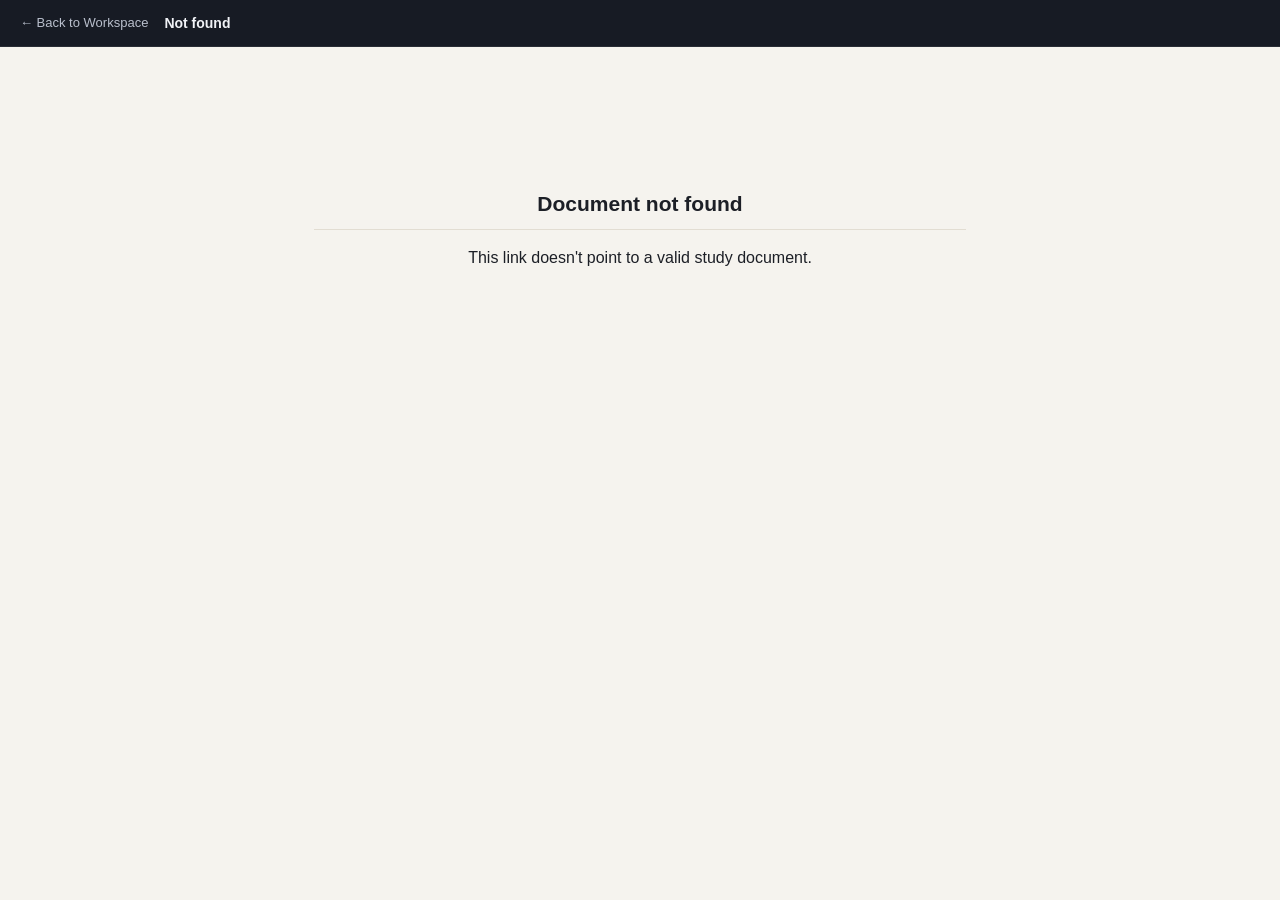
==== docs.html @ 6d912d92 "Add Study Companions sheet and a real markdown viewer Two changes:  1. Study Companions (new sheet, " ====
<!DOCTYPE html>
<html lang="en">
<head>
    <meta charset="UTF-8">
    <meta name="viewport" content="width=device-width, initial-scale=1.0">
    <title>Loading… · SAP EA Certification Workspace</title>
    <meta name="robots" content="noindex">
    <meta name="theme-color" content="#12151c">
    <link rel="icon" href="data:image/svg+xml,%3Csvg xmlns='http://www.w3.org/2000/svg' viewBox='0 0 100 100'%3E%3Crect width='100' height='100' rx='18' fill='%232454c9'/%3E%3Ctext x='50' y='68' font-size='58' font-family='Arial, sans-serif' font-weight='bold' fill='white' text-anchor='middle'%3EEA%3C/text%3E%3C/svg%3E">
    <link rel="stylesheet" href="styles.css">
    <style>
        body { overflow: auto; background: var(--canvas-bg); height: auto; min-height: 100%; }
        .doc-topbar {
            position: sticky;
            top: 0;
            background: var(--shell-panel);
            color: var(--shell-text);
            display: flex;
            align-items: center;
            gap: 16px;
            padding: 12px 20px;
            z-index: 10;
            border-bottom: 1px solid var(--shell-border);
        }
        .doc-topbar a { color: var(--shell-text); text-decoration: none; font-size: 13px; white-space: nowrap; }
        .doc-topbar a:hover { color: var(--accent-on-dark); }
        .doc-topbar__title {
            color: var(--shell-text-strong);
            font-weight: 600;
            font-size: 14px;
            overflow: hidden;
            text-overflow: ellipsis;
            white-space: nowrap;
        }
        .doc-topbar__spacer { flex: 1; }
        .doc-page { max-width: 900px; margin: 0 auto; padding: 40px 24px 80px; }
        .doc-error { padding: 60px 24px; text-align: center; color: var(--text-muted); }
        @media (max-width: 640px) {
            .doc-page { padding: 24px 16px 60px; }
        }
    </style>
</head>
<body>
    <header class="doc-topbar">
        <a href="index.html">← Back to Workspace</a>
        <span class="doc-topbar__title" id="docTitle">Loading…</span>
        <span class="doc-topbar__spacer"></span>
        <a id="docRawLink" href="#" target="_blank" rel="noopener">View raw</a>
    </header>
    <main class="doc-page">
        <div class="sheet-inner" id="docContent">
            <p>Loading…</p>
        </div>
    </main>
    <script src="docs.js"></script>
</body>
</html>
---- styles.css ----
/* ============================================================
   SAP EA Certification Workspace - Design System & App Shell
   ============================================================ */

:root {
    /* Single accent hue, two lightness steps for light/dark surfaces */
    --accent: #2454c9;
    --accent-on-dark: #6ea1ff;
    --accent-pale: #e8eefb;

    /* Legacy alias - some content rules still reference --navy */
    --navy: var(--accent);
    --navy-pale: #eef2fa;
    --blue-pale: var(--accent-pale);

    --amber: #93650a;
    --amber-pale: #f7efdd;
    --red: #a1281f;
    --red-pale: #f8ebe9;
    --green: #1e6b42;
    --green-pale: #e7f1ea;
    --teal: #12616d;

    /* Light reading canvas */
    --canvas-bg: #f5f3ee;
    --paper: #ffffff;
    --paper-border: #e2ddd2;
    --text: #1c1f26;
    --text-muted: #565c6b;
    --text-faint: #83889a;

    /* Dark app shell */
    --shell-bg: #12151c;
    --shell-panel: #171b24;
    --shell-panel-alt: #1d222c;
    --shell-border: rgba(255,255,255,0.08);
    --shell-text: #b9bfcc;
    --shell-text-strong: #f0f2f6;
    --shell-active-bg: rgba(110,161,255,0.14);

    --radius: 10px;
    --radius-sm: 6px;
    --shadow: 0 1px 3px rgba(0,0,0,0.08);
    --shadow-lg: 0 8px 24px rgba(0,0,0,0.35);

    --sidebar-width: 264px;
    --context-bar-height: 52px;
    --study-desk-height: 220px;
    --study-desk-collapsed-height: 42px;
    --prose-width: 700px;
    --wide-width: 1040px;

    --ease: cubic-bezier(0.2, 0, 0, 1);
}

/* --- Reset & Base --- */
* {
    box-sizing: border-box;
}

html, body {
    height: 100%;
}

body {
    font-family: -apple-system, BlinkMacSystemFont, 'Segoe UI', Roboto, Oxygen, Ubuntu, sans-serif;
    margin: 0;
    padding: 0;
    background: var(--shell-bg);
    color: var(--text);
    line-height: 1.6;
    overflow: hidden;
    -webkit-font-smoothing: antialiased;
}

a { color: inherit; }
button { font-family: inherit; }

code, kbd {
    font-family: ui-monospace, 'SF Mono', Consolas, Menlo, monospace;
}

/* Visible keyboard focus everywhere, invisible for mouse users */
:focus { outline: none; }

:focus-visible {
    outline: 2px solid var(--accent-on-dark);
    outline-offset: 2px;
    border-radius: 3px;
}

.sheet :focus-visible,
.quiz-card :focus-visible {
    outline-color: var(--accent);
}

@media (prefers-reduced-motion: reduce) {
    *, *::before, *::after {
        animation-duration: 0.001ms !important;
        transition-duration: 0.001ms !important;
    }
}

/* ============================================================
   App Shell Grid
   ============================================================ */
#appShell {
    display: grid;
    grid-template-rows: var(--context-bar-height) 1fr;
    grid-template-columns: var(--sidebar-width) 1fr;
    grid-template-areas:
        "context context"
        "sidebar workspace";
    height: 100vh;
}

#contextBar { grid-area: context; }
#sidebarNav { grid-area: sidebar; }
#workspace { grid-area: workspace; }

/* ============================================================
   Context Bar - a workspace toolbar, not a website header
   ============================================================ */
#contextBar {
    position: relative;
    background: var(--shell-panel);
    border-bottom: 1px solid var(--shell-border);
    color: var(--shell-text);
    display: flex;
    align-items: center;
    gap: 14px;
    padding: 0 16px;
    min-width: 0;
}

#navDrawerToggle {
    display: none;
    background: none;
    border: 1px solid var(--shell-border);
    color: var(--shell-text-strong);
    border-radius: var(--radius-sm);
    padding: 6px 10px;
    cursor: pointer;
    font-size: 16px;
    line-height: 1;
    transition: background-color 0.12s var(--ease);
}

.context-crumb {
    display: flex;
    flex-direction: column;
    min-width: 0;
    line-height: 1.3;
}

.context-crumb__title {
    color: var(--shell-text-strong);
    font-weight: 600;
    font-size: 13.5px;
    white-space: nowrap;
    overflow: hidden;
    text-overflow: ellipsis;
}

.context-crumb__path {
    font-size: 11.5px;
    color: var(--shell-text);
    white-space: nowrap;
    overflow: hidden;
    text-overflow: ellipsis;
}

.context-bar__spacer { flex: 1; }

.context-bar__actions {
    display: flex;
    align-items: center;
    gap: 8px;
    font-size: 13px;
    white-space: nowrap;
}

.context-progress {
    display: flex;
    align-items: center;
    gap: 6px;
    color: var(--shell-text);
    font-size: 12px;
}

.context-progress__value {
    color: var(--shell-text-strong);
    font-weight: 600;
    font-variant-numeric: tabular-nums;
}

.icon-btn {
    background: none;
    border: none;
    color: var(--shell-text);
    cursor: pointer;
    font-size: 15px;
    padding: 5px 7px;
    border-radius: var(--radius-sm);
    line-height: 1;
    transition: background-color 0.12s var(--ease), color 0.12s var(--ease);
}

.icon-btn:hover {
    background: var(--shell-panel-alt);
    color: var(--shell-text-strong);
}

.icon-btn.is-active { color: var(--accent-on-dark); }

.search-trigger {
    display: flex;
    align-items: center;
    gap: 8px;
    background: var(--shell-panel-alt);
    border: 1px solid var(--shell-border);
    color: var(--shell-text);
    border-radius: var(--radius-sm);
    padding: 6px 10px;
    cursor: pointer;
    font-size: 12.5px;
    transition: border-color 0.12s var(--ease), color 0.12s var(--ease);
}

.search-trigger:hover {
    color: var(--shell-text-strong);
    border-color: var(--accent-on-dark);
}

.search-trigger kbd {
    background: var(--shell-bg);
    border: 1px solid var(--shell-border);
    border-radius: 4px;
    padding: 1px 5px;
    font-size: 10.5px;
    color: var(--shell-text);
}

/* Reading position - subtle, purely reflects scroll within the active sheet */
#readingProgress {
    position: absolute;
    left: 0;
    bottom: -1px;
    height: 2px;
    width: 0%;
    background: var(--accent-on-dark);
    opacity: 0.55;
    transition: width 0.1s linear;
}

/* ============================================================
   Sidebar Navigation - the certification map
   ============================================================ */
#sidebarNav {
    background: var(--shell-panel);
    border-right: 1px solid var(--shell-border);
    color: var(--shell-text);
    overflow-y: auto;
    display: flex;
    flex-direction: column;
}

.sidebar-brand {
    padding: 16px 16px 10px;
    font-weight: 700;
    font-size: 12.5px;
    letter-spacing: 0.07em;
    text-transform: uppercase;
    color: var(--shell-text-strong);
    border-bottom: 1px solid var(--shell-border);
    margin-bottom: 6px;
}

.nav-groups { flex: 1; padding: 4px 8px 12px; }

.nav-group { margin-bottom: 1px; }

.nav-group summary {
    list-style: none;
    cursor: pointer;
    display: flex;
    align-items: center;
    justify-content: space-between;
    padding: 7px 8px;
    font-size: 10.5px;
    font-weight: 700;
    letter-spacing: 0.09em;
    text-transform: uppercase;
    color: var(--text-faint);
    color: #7d8496;
    border-radius: var(--radius-sm);
}

.nav-group summary::-webkit-details-marker { display: none; }

.nav-group summary:hover {
    background: var(--shell-panel-alt);
    color: var(--shell-text-strong);
}

.nav-group summary::after {
    content: '';
    width: 6px;
    height: 6px;
    border-right: 1.5px solid currentColor;
    border-bottom: 1.5px solid currentColor;
    transform: rotate(45deg);
    transition: transform 0.15s var(--ease);
    opacity: 0.7;
}

.nav-group:not([open]) summary::after { transform: rotate(-45deg); }

.nav-group ul { list-style: none; margin: 1px 0 10px; padding: 0; }

.nav-item {
    display: flex;
    align-items: baseline;
    gap: 8px;
    padding: 6px 10px 6px 18px;
    border-radius: var(--radius-sm);
    color: var(--shell-text);
    text-decoration: none;
    font-size: 13px;
    border-left: 2px solid transparent;
    position: relative;
    transition: background-color 0.12s var(--ease), color 0.12s var(--ease);
}

.nav-item:hover {
    background: var(--shell-panel-alt);
    color: var(--shell-text-strong);
}

.nav-item.is-active {
    background: var(--shell-active-bg);
    color: var(--shell-text-strong);
    border-left-color: var(--accent-on-dark);
    font-weight: 600;
}

.nav-item__code {
    font-variant-numeric: tabular-nums;
    color: var(--shell-text);
    font-size: 11px;
    opacity: 0.7;
    flex-shrink: 0;
}

.nav-item.is-active .nav-item__code {
    color: var(--accent-on-dark);
    opacity: 1;
}

.nav-item__label {
    overflow: hidden;
    text-overflow: ellipsis;
    white-space: nowrap;
}

/* Real, derived signal only: dot shows when a sheet has a saved Study Desk note */
.nav-item__note-dot {
    width: 5px;
    height: 5px;
    border-radius: 50%;
    background: var(--accent-on-dark);
    margin-left: auto;
    flex-shrink: 0;
    opacity: 0;
}

.nav-item.has-note .nav-item__note-dot { opacity: 0.85; }

.sidebar-footer {
    border-top: 1px solid var(--shell-border);
    padding: 10px 16px;
    font-size: 11.5px;
    color: var(--text-faint);
}

.sidebar-footer a {
    color: var(--shell-text);
    text-decoration: none;
}

.sidebar-footer a:hover { color: var(--accent-on-dark); }

/* Mobile nav drawer backdrop */
#navBackdrop { display: none; }

/* ============================================================
   Workspace = Content Canvas + Study Desk
   ============================================================ */
#workspace {
    display: flex;
    flex-direction: column;
    min-width: 0;
    min-height: 0;
    background: var(--canvas-bg);
}

#contentCanvas {
    flex: 1 1 auto;
    min-height: 0;
    overflow-y: auto;
    padding: 40px 28px 72px;
}

.sheet { display: none; }
.sheet.is-active { display: block; }

/* Breakout grid: narrow prose column by default; .breakout elements span wider */
.sheet-inner {
    display: grid;
    grid-template-columns: 1fr min(var(--prose-width), 100%) 1fr;
    row-gap: 0;
}

.sheet-inner > * { grid-column: 2; min-width: 0; }

.sheet-inner > .breakout {
    grid-column: 1 / 4;
    width: 100%;
    max-width: var(--wide-width);
    justify-self: center;
}

/* ============================================================
   Sheet header - the title is the dominant element, the code is not
   ============================================================ */
.sheet-header { margin-bottom: 30px; }

.sheet-kicker {
    display: flex;
    align-items: baseline;
    gap: 8px;
    font-size: 12px;
    font-weight: 700;
    letter-spacing: 0.08em;
    text-transform: uppercase;
    color: var(--text-faint);
    margin-bottom: 10px;
}

.sheet-kicker__code {
    color: var(--accent);
    font-variant-numeric: tabular-nums;
}

.sheet-title {
    font-size: 32px;
    line-height: 1.2;
    font-weight: 700;
    letter-spacing: -0.01em;
    color: var(--text);
    margin: 0 0 12px 0;
}

.sheet-lede {
    font-size: 17px;
    line-height: 1.65;
    color: var(--text-muted);
    margin: 0;
    max-width: 62ch;
}

.sheet-divider {
    border: none;
    border-top: 1px solid var(--paper-border);
    margin: 22px 0 28px;
}

/* ============================================================
   Prose & section rhythm
   ============================================================ */
.sheet-inner h2 {
    font-size: 21px;
    font-weight: 700;
    color: var(--text);
    margin: 40px 0 14px;
    padding-bottom: 8px;
    border-bottom: 1px solid var(--paper-border);
}

.sheet-inner > .sheet-header + h2,
.sheet-inner > h2:first-child { margin-top: 0; }

.sheet-inner h3 {
    font-size: 17px;
    font-weight: 700;
    color: var(--text);
    margin: 26px 0 8px;
}

.sheet-inner h4 {
    font-size: 15px;
    font-weight: 700;
    color: var(--text);
    margin: 20px 0 6px;
}

.sheet-inner p {
    font-size: 16px;
    line-height: 1.75;
    color: var(--text);
    margin: 0 0 14px;
}

.sheet-inner ul,
.sheet-inner ol {
    font-size: 16px;
    line-height: 1.75;
    color: var(--text);
    margin: 0 0 14px;
    padding-left: 22px;
}

.sheet-inner li { margin-bottom: 6px; }

.sheet-inner strong { font-weight: 700; }

.sheet-footnote {
    margin-top: 18px;
    font-size: 13.5px;
    color: var(--text-faint);
}

/* --- Grids of info cards (used only for genuinely parallel items) --- */
.card-grid {
    display: grid;
    grid-template-columns: repeat(auto-fit, minmax(200px, 1fr));
    gap: 14px;
    margin: 20px 0 28px;
}

.card-grid--narrow { grid-template-columns: repeat(auto-fit, minmax(220px, 1fr)); }
.card-grid--wide { grid-template-columns: repeat(auto-fit, minmax(240px, 1fr)); }
.card-grid--2col { grid-template-columns: 1fr 1fr; }

@media (max-width: 600px) {
    .card-grid--2col { grid-template-columns: 1fr; }
}

.info-card {
    background: var(--paper);
    padding: 18px;
    border-radius: var(--radius-sm);
    border: 1px solid var(--paper-border);
}

.info-card p { margin: 0; }
.info-card h3, .info-card h4 { margin-top: 0 !important; }
.info-card--flat { background: var(--navy-pale); border-color: transparent; }
.info-card--flat-blue { background: var(--blue-pale); border-color: transparent; }

/* ============================================================
   Content patterns: definition / tip / important / example / scenario
   Consistent eyebrow + left border, no heavy card chrome
   ============================================================ */
.pattern {
    margin: 20px 0 26px;
    padding: 14px 18px 16px;
    border-left: 3px solid var(--paper-border);
    background: transparent;
}

.pattern__label {
    display: block;
    font-size: 11px;
    font-weight: 700;
    letter-spacing: 0.08em;
    text-transform: uppercase;
    margin-bottom: 6px;
}

.pattern p:last-child { margin-bottom: 0; }

.pattern--definition {
    border-left-color: var(--accent);
    background: var(--navy-pale);
}
.pattern--definition .pattern__label { color: var(--accent); }

.pattern--tip {
    border-left-color: var(--teal);
    background: #eef5f5;
}
.pattern--tip .pattern__label { color: var(--teal); }

.pattern--important {
    border-left-color: var(--amber);
    background: var(--amber-pale);
}
.pattern--important .pattern__label { color: var(--amber); }

.pattern--example {
    border-left-color: var(--text-faint);
    background: #f1f0eb;
}
.pattern--example .pattern__label { color: var(--text-muted); }
.pattern--example p { font-style: italic; }

.pattern--scenario {
    border-left-color: var(--accent);
    background: var(--paper);
    border: 1px solid var(--paper-border);
    border-left-width: 3px;
}
.pattern--scenario .pattern__label { color: var(--accent); }

/* Compact architecture-model flow banner (e.g. Vision -> ... -> Roadmap) */
.flow-diagram {
    background: var(--navy-pale);
    border: 1px solid #d7e0f5;
    border-radius: var(--radius-sm);
    padding: 18px 24px;
    margin: 8px 0 28px;
    text-align: center;
    font-weight: 700;
    font-size: 17px;
    color: var(--accent);
    line-height: 1.6;
}

@media (max-width: 767px) {
    .flow-diagram { font-size: 14.5px; padding: 14px 16px; }
}

.trap-text {
    color: var(--red);
    margin: 6px 0 0 0;
    font-size: 14.5px;
    font-style: italic;
}

.sheet-inner code,
.doc-page code {
    background: var(--navy-pale);
    padding: 1px 5px;
    border-radius: 4px;
    font-size: 0.92em;
    overflow-wrap: anywhere;
}

/* --- Preformatted / ASCII-diagram code blocks --- */
.sheet-inner pre,
.doc-page pre {
    overflow-x: auto;
    max-width: 100%;
    margin: 18px 0;
    padding: 16px 18px;
    background: #1c2333;
    color: #dbe2f5;
    border-radius: var(--radius-sm);
    font-size: 13px;
    line-height: 1.6;
    -webkit-overflow-scrolling: touch;
}

.sheet-inner pre code,
.doc-page pre code {
    background: none;
    padding: 0;
    color: inherit;
}

/* --- Tables --- */
.table-scroll {
    overflow-x: auto;
    margin: 18px 0;
    -webkit-overflow-scrolling: touch;
}

.table-standard {
    width: 100%;
    border-collapse: collapse;
    margin: 0;
    font-size: 14.5px;
    background: var(--paper);
}

.table-standard th,
.table-standard td {
    padding: 11px 14px;
    text-align: left;
    border: 1px solid var(--paper-border);
}

.table-standard th {
    background: #1e2a4d;
    color: white;
    font-weight: 600;
    white-space: nowrap;
}

.table-standard td.center { text-align: center; }
.table-standard tbody tr:nth-child(even) { background: #faf9f5; }

/* --- Defense pattern grid --- */
.defense-step {
    background: var(--navy-pale);
    padding: 14px;
    border-radius: var(--radius-sm);
    border-left: 3px solid var(--accent);
}

.defense-step strong { display: block; margin-bottom: 5px; font-size: 14.5px; }
.defense-step p { margin: 5px 0 0 0 !important; font-size: 14px; }

/* --- Score bands --- */
.score-band {
    color: white;
    padding: 14px;
    border-radius: var(--radius-sm);
    text-align: center;
}

.score-band .score-band__value { font-size: 26px; font-weight: 700; }
.score-band--red { background: var(--red); }
.score-band--amber { background: var(--amber); }
.score-band--teal { background: var(--teal); }
.score-band--green { background: var(--green); }

/* --- Resource links --- */
.resource-list {
    font-size: 15.5px;
    line-height: 2.5;
    list-style: none;
    padding-left: 0;
}

.resource-list a {
    color: var(--accent);
    text-decoration: none;
    font-weight: 600;
    border-bottom: 1px solid var(--accent);
    padding-bottom: 1px;
}

.resource-list a:hover { opacity: 0.75; }

/* --- Progress Tracker --- */
.tracker-box {
    background: var(--paper);
    padding: 20px;
    border-radius: var(--radius-sm);
    margin: 18px 0;
    border: 1px solid var(--paper-border);
}

.tracker-grid {
    display: grid;
    grid-template-columns: repeat(auto-fit, minmax(200px, 1fr));
    gap: 10px;
    margin: 4px 0 15px;
}

.tracker-item {
    display: flex;
    align-items: center;
    gap: 8px;
    cursor: pointer;
    padding: 8px;
    background: var(--canvas-bg);
    border-radius: 4px;
    border: 1px solid var(--paper-border);
}

.progress-checkbox {
    accent-color: var(--accent);
    transform: scale(1.15);
    margin-right: 8px;
}

.tracker-footer {
    display: flex;
    justify-content: space-between;
    align-items: center;
    flex-wrap: wrap;
    gap: 10px;
    margin-top: 18px;
    padding-top: 18px;
    border-top: 1px solid var(--paper-border);
}

.tracker-summary { font-size: 15px; }

/* --- Buttons --- */
.btn {
    padding: 9px 18px;
    border: none;
    border-radius: 6px;
    cursor: pointer;
    font-size: 13.5px;
    font-weight: 600;
    transition: opacity 0.15s var(--ease);
}

.btn:hover { opacity: 0.88; }
.btn-danger { background: var(--red); color: white; }
.btn-secondary { background: #565c6b; color: white; }

/* ============================================================
   Study Desk (bottom panel)
   ============================================================ */
#studyDesk {
    flex: 0 0 var(--study-desk-height);
    background: var(--shell-panel);
    color: var(--shell-text);
    border-top: 1px solid var(--shell-border);
    display: flex;
    flex-direction: column;
    min-height: var(--study-desk-collapsed-height);
    position: relative;
}

#studyDesk.is-collapsed { flex-basis: var(--study-desk-collapsed-height); }

.study-desk__resize-handle {
    height: 6px;
    cursor: ns-resize;
    flex: 0 0 auto;
    position: relative;
}

.study-desk__resize-handle::before {
    content: '';
    position: absolute;
    left: 50%;
    top: 2px;
    width: 32px;
    height: 3px;
    border-radius: 2px;
    background: var(--shell-border);
    transform: translateX(-50%);
}

#studyDesk.is-collapsed .study-desk__resize-handle {
    cursor: default;
    pointer-events: none;
}

.study-desk__header {
    display: flex;
    align-items: center;
    gap: 10px;
    padding: 3px 16px 8px;
    flex: 0 0 auto;
}

.study-desk__title {
    display: flex;
    align-items: center;
    gap: 6px;
    font-size: 11px;
    font-weight: 700;
    letter-spacing: 0.08em;
    text-transform: uppercase;
    color: var(--shell-text-strong);
}

.study-desk__scope {
    font-size: 12px;
    color: var(--shell-text);
    white-space: nowrap;
    overflow: hidden;
    text-overflow: ellipsis;
}

.study-desk__spacer { flex: 1; }

.study-desk__body {
    flex: 1 1 auto;
    min-height: 0;
    padding: 0 16px 14px;
    display: flex;
}

#studyDesk.is-collapsed .study-desk__body { display: none; }

.study-desk__editor {
    flex: 1;
    width: 100%;
    resize: none;
    background: var(--shell-bg);
    color: var(--shell-text-strong);
    border: 1px solid var(--shell-border);
    border-radius: var(--radius-sm);
    padding: 12px 14px;
    font-family: inherit;
    font-size: 14px;
    line-height: 1.65;
}

.study-desk__editor::placeholder { color: var(--shell-text); }

.study-desk__editor:focus-visible {
    outline: none;
    border-color: var(--accent-on-dark);
}

.study-desk__saved {
    font-size: 11px;
    color: var(--shell-text);
    white-space: nowrap;
}

.study-desk__review-link {
    font-size: 11.5px;
    color: var(--shell-text);
    text-decoration: none;
    white-space: nowrap;
}

.study-desk__review-link:hover { color: var(--accent-on-dark); }

/* ============================================================
   Review Hub
   ============================================================ */
.review-filters {
    display: flex;
    gap: 6px;
    margin: 4px 0 28px;
    flex-wrap: wrap;
}

.review-filter {
    background: var(--paper);
    border: 1px solid var(--paper-border);
    color: var(--text-muted);
    padding: 6px 14px;
    border-radius: 999px;
    font-size: 13px;
    font-weight: 600;
    cursor: pointer;
    transition: background-color 0.12s var(--ease), color 0.12s var(--ease), border-color 0.12s var(--ease);
}

.review-filter:hover { border-color: var(--accent); color: var(--text); }

.review-filter.is-active {
    background: var(--accent);
    border-color: var(--accent);
    color: white;
}

.review-continue {
    display: flex;
    flex-direction: column;
    gap: 4px;
    background: var(--navy-pale);
    border: 1px solid #d7e0f5;
    border-radius: var(--radius-sm);
    padding: 14px 18px;
    margin-bottom: 30px;
}

.review-continue__label {
    font-size: 11px;
    font-weight: 700;
    letter-spacing: 0.08em;
    text-transform: uppercase;
    color: var(--accent);
}

.review-continue__link {
    display: flex;
    align-items: baseline;
    gap: 8px;
    flex-wrap: wrap;
    text-decoration: none;
    color: var(--text);
    font-weight: 600;
    font-size: 15px;
}

.review-continue__cta {
    margin-left: auto;
    font-size: 13px;
    font-weight: 600;
    color: var(--accent);
    white-space: nowrap;
}

.review-empty-state {
    padding: 24px 0 30px;
    color: var(--text-muted);
}

.review-empty-state p { margin: 0 0 6px; }

.review-section { margin-bottom: 32px; }

.review-section__title {
    display: flex;
    align-items: center;
    gap: 8px;
    font-size: 12px;
    font-weight: 700;
    letter-spacing: 0.07em;
    text-transform: uppercase;
    color: var(--text-faint);
    border-bottom: 1px solid var(--paper-border);
    padding-bottom: 8px;
    margin: 0 0 12px;
}

.review-section__count {
    background: var(--paper-border);
    color: var(--text-muted);
    border-radius: 999px;
    padding: 1px 8px;
    font-size: 11px;
    font-weight: 600;
    text-transform: none;
    letter-spacing: normal;
}

.review-empty {
    color: var(--text-faint);
    font-size: 14px;
    margin: 0 0 4px !important;
}

.review-item {
    display: flex;
    align-items: flex-start;
    gap: 12px;
    text-decoration: none;
    color: var(--text);
    padding: 10px 12px;
    border-radius: var(--radius-sm);
    border: 1px solid transparent;
}

.review-item:hover { background: var(--paper); border-color: var(--paper-border); }
.review-item + .review-item { margin-top: 2px; }

.review-item__code {
    font-size: 11.5px;
    color: var(--accent);
    font-variant-numeric: tabular-nums;
    flex-shrink: 0;
    margin-top: 2px;
}

.review-item__body {
    display: flex;
    flex-direction: column;
    gap: 2px;
    min-width: 0;
    flex: 1;
}

.review-item__title { font-weight: 600; font-size: 14.5px; }
.review-item__meta { font-size: 12.5px; color: var(--text-muted); }
.review-item__flag { margin-left: 8px; }
.review-item__note { font-size: 13px; color: var(--text-muted); font-style: italic; }

.review-item__cta {
    font-size: 13px;
    font-weight: 600;
    color: var(--accent);
    white-space: nowrap;
    align-self: center;
}

.review-item-link {
    display: inline-block;
    margin-top: 6px;
    font-size: 13px;
    font-weight: 600;
    color: var(--accent);
    text-decoration: none;
}

/* ============================================================
   Search dialog - command-palette presentation
   ============================================================ */
#searchDialog {
    border: 1px solid var(--paper-border);
    border-radius: var(--radius);
    padding: 0;
    width: min(560px, 90vw);
    box-shadow: var(--shadow-lg);
    background: var(--paper);
    color: var(--text);
}

#searchDialog::backdrop { background: rgba(10, 12, 18, 0.55); }

.search-dialog__input-row {
    display: flex;
    align-items: center;
    gap: 10px;
    padding: 4px 6px 4px 16px;
    border-bottom: 1px solid var(--paper-border);
}

.search-dialog__icon { color: var(--text-faint); font-size: 15px; }

.search-dialog__input {
    flex: 1;
    border: none;
    padding: 14px 0;
    font-size: 16px;
    font-family: inherit;
    color: var(--text);
    background: transparent;
}

.search-dialog__input:focus-visible { outline: none; }

.search-dialog__results {
    list-style: none;
    margin: 0;
    padding: 6px;
    max-height: 360px;
    overflow-y: auto;
}

.search-dialog__group-label {
    font-size: 11px;
    font-weight: 700;
    letter-spacing: 0.06em;
    text-transform: uppercase;
    color: var(--text-faint);
    padding: 10px 12px 4px;
}

.search-dialog__result {
    display: flex;
    align-items: baseline;
    gap: 8px;
    padding: 9px 12px;
    border-radius: var(--radius-sm);
    cursor: pointer;
}

.search-dialog__result-code {
    font-size: 11.5px;
    color: var(--accent);
    font-variant-numeric: tabular-nums;
    flex-shrink: 0;
}

.search-dialog__result-title { font-weight: 600; font-size: 14.5px; }
.search-dialog__result--heading .search-dialog__result-title {
    font-weight: 400;
    color: var(--text-muted);
}
.search-dialog__result--heading { padding-left: 22px; }

.search-dialog__result.is-selected { background: var(--accent-pale); }

.search-dialog__empty { padding: 18px; color: var(--text-muted); font-size: 14px; }

/* ============================================================
   Quiz sheet (Practice)
   ============================================================ */
h2.quiz-section-heading {
    color: var(--text);
    border-bottom: 2px solid var(--accent);
    padding-bottom: 8px;
    margin-top: 0;
}

.quiz-card {
    background: var(--paper);
    border-radius: var(--radius);
    padding: 26px;
    margin-bottom: 22px;
    border: 1px solid var(--paper-border);
    border-left: 3px solid var(--accent);
}

.quiz-card h3 { color: var(--text); margin-top: 0; }

.quiz-question {
    font-size: 17px;
    font-weight: 600;
    margin-bottom: 14px;
    color: var(--text);
}

.quiz-options {
    display: flex;
    flex-direction: column;
    gap: 9px;
    margin: 14px 0;
}

.quiz-options label {
    display: flex;
    align-items: center;
    gap: 12px;
    padding: 11px 15px;
    background: var(--canvas-bg);
    border-radius: var(--radius-sm);
    cursor: pointer;
    border: 1px solid var(--paper-border);
    transition: background-color 0.12s var(--ease), border-color 0.12s var(--ease);
}

.quiz-options label:hover { background: var(--accent-pale); }
.quiz-options label.selected { border-color: var(--accent); background: var(--accent-pale); }
.quiz-options label.correct { border-color: var(--green); background: var(--green-pale); }
.quiz-options label.wrong { border-color: var(--red); background: var(--red-pale); }

.quiz-submit {
    background: var(--accent);
    color: white;
    border: none;
    padding: 10px 26px;
    border-radius: var(--radius-sm);
    font-size: 15px;
    cursor: pointer;
    margin-top: 8px;
    transition: opacity 0.12s var(--ease);
}

.quiz-submit:hover { opacity: 0.9; }
.quiz-submit:disabled { opacity: 0.5; cursor: not-allowed; }

.feedback-text {
    margin-top: 10px;
    padding: 14px;
    background: var(--navy-pale);
    border-radius: var(--radius-sm);
    border-left: 3px solid var(--accent);
    display: none;
}

.feedback-text.show { display: block; }

.quiz-progress { text-align: center; font-size: 13px; color: var(--text-muted); margin-bottom: 18px; }

.quiz-progress-bar {
    width: 100%;
    height: 6px;
    background: var(--paper-border);
    border-radius: 4px;
    overflow: hidden;
    margin: 8px 0;
}

.quiz-progress-fill { height: 100%; background: var(--accent); }

.quiz-score-banner {
    text-align: center;
    font-size: 14px;
    color: var(--text);
    background: var(--navy-pale);
    border-radius: var(--radius-sm);
    padding: 11px;
    margin-bottom: 22px;
    font-weight: 600;
}

.case-study {
    background: var(--canvas-bg);
    padding: 18px;
    border-radius: var(--radius-sm);
    margin: 18px 0;
    border-left: 3px solid var(--amber);
}

.case-study h4 { margin-top: 0 !important; color: var(--text); }

.tag {
    display: inline-block;
    padding: 2px 10px;
    border-radius: 20px;
    font-size: 11.5px;
    font-weight: 600;
    margin-right: 5px;
}

.tag-easy { background: var(--green-pale); color: #155724; }
.tag-medium { background: var(--amber-pale); color: #7a5c00; }
.tag-hard { background: var(--red-pale); color: #7a201a; }
.tag-architect { background: var(--accent-pale); color: var(--accent); }

.model-answer summary {
    cursor: pointer;
    color: var(--accent);
    font-weight: 700;
    padding: 9px;
    background: var(--navy-pale);
    border-radius: 4px;
}

.model-answer-body {
    padding: 18px;
    background: var(--canvas-bg);
    border-radius: var(--radius-sm);
    margin-top: 10px;
}

.model-answer-body p { margin: 0 0 10px 0; }

.scoring-section {
    margin-top: 50px;
    background: var(--paper);
    border-radius: var(--radius);
    padding: 26px;
    border: 1px solid var(--paper-border);
}

.scoring-section h2 { color: var(--text); border: none; margin-top: 0; padding-bottom: 0; }

.score-band-grid {
    display: grid;
    grid-template-columns: repeat(auto-fit, minmax(150px, 1fr));
    gap: 10px;
}

/* ============================================================
   Utility
   ============================================================ */
.text-center { text-align: center; }
.mt-20 { margin-top: 20px; }
.mb-20 { margin-bottom: 20px; }
.sr-only {
    position: absolute;
    width: 1px; height: 1px;
    padding: 0; margin: -1px;
    overflow: hidden;
    clip: rect(0,0,0,0);
    white-space: nowrap;
    border: 0;
}

/* ============================================================
   Responsive: Tablet + Mobile
   ============================================================ */
@media (max-width: 1023px) {
    #appShell { grid-template-columns: 0 1fr; }

    #navDrawerToggle { display: inline-flex; align-items: center; }

    #sidebarNav {
        position: fixed;
        top: var(--context-bar-height);
        left: 0;
        bottom: 0;
        width: min(300px, 84vw);
        transform: translateX(-100%);
        transition: transform 0.2s var(--ease);
        z-index: 1200;
        box-shadow: var(--shadow-lg);
    }

    body.nav-open #sidebarNav { transform: translateX(0); }

    body.nav-open #navBackdrop {
        display: block;
        position: fixed;
        inset: var(--context-bar-height) 0 0 0;
        background: rgba(10,12,18,0.5);
        z-index: 1100;
    }

    .context-crumb__path { display: none; }
}

@media (max-width: 640px) {
    .search-trigger__text { display: none; }
    .search-trigger { padding: 6px 8px; }
}

@media (max-width: 767px) {
    #contentCanvas { padding: 22px 16px 48px; }

    .sheet-inner { grid-template-columns: 1fr; }
    .sheet-inner > *,
    .sheet-inner > .breakout { grid-column: 1; max-width: 100%; }

    .sheet-title { font-size: 24px; }
    .sheet-lede { font-size: 15.5px; }
    .sheet-inner h2 { font-size: 18px; margin-top: 32px; }

    .table-standard { font-size: 13px; }
    .table-standard th, .table-standard td { padding: 8px 10px; }

    .tracker-grid { grid-template-columns: 1fr; }

    /* Study Desk becomes a slide-up bottom sheet on mobile */
    #studyDesk {
        position: fixed;
        left: 0;
        right: 0;
        bottom: 0;
        flex-basis: auto;
        height: 60vh;
        transform: translateY(100%);
        transition: transform 0.2s var(--ease);
        z-index: 1300;
        border-top: 1px solid var(--shell-border);
    }

    body.study-desk-open #studyDesk { transform: translateY(0); }
    #studyDesk.is-collapsed { transform: translateY(100%); }
    .study-desk__resize-handle { display: none; }
    .study-desk__review-link { display: none; }
}

/* --- Print Styles --- */
@media print {
    body { overflow: visible; }
    #appShell { display: block; height: auto; }
    #contextBar, #sidebarNav, #studyDesk, #navDrawerToggle { display: none !important; }
    #contentCanvas { overflow: visible; padding: 0; }
    .sheet { display: block !important; }
}
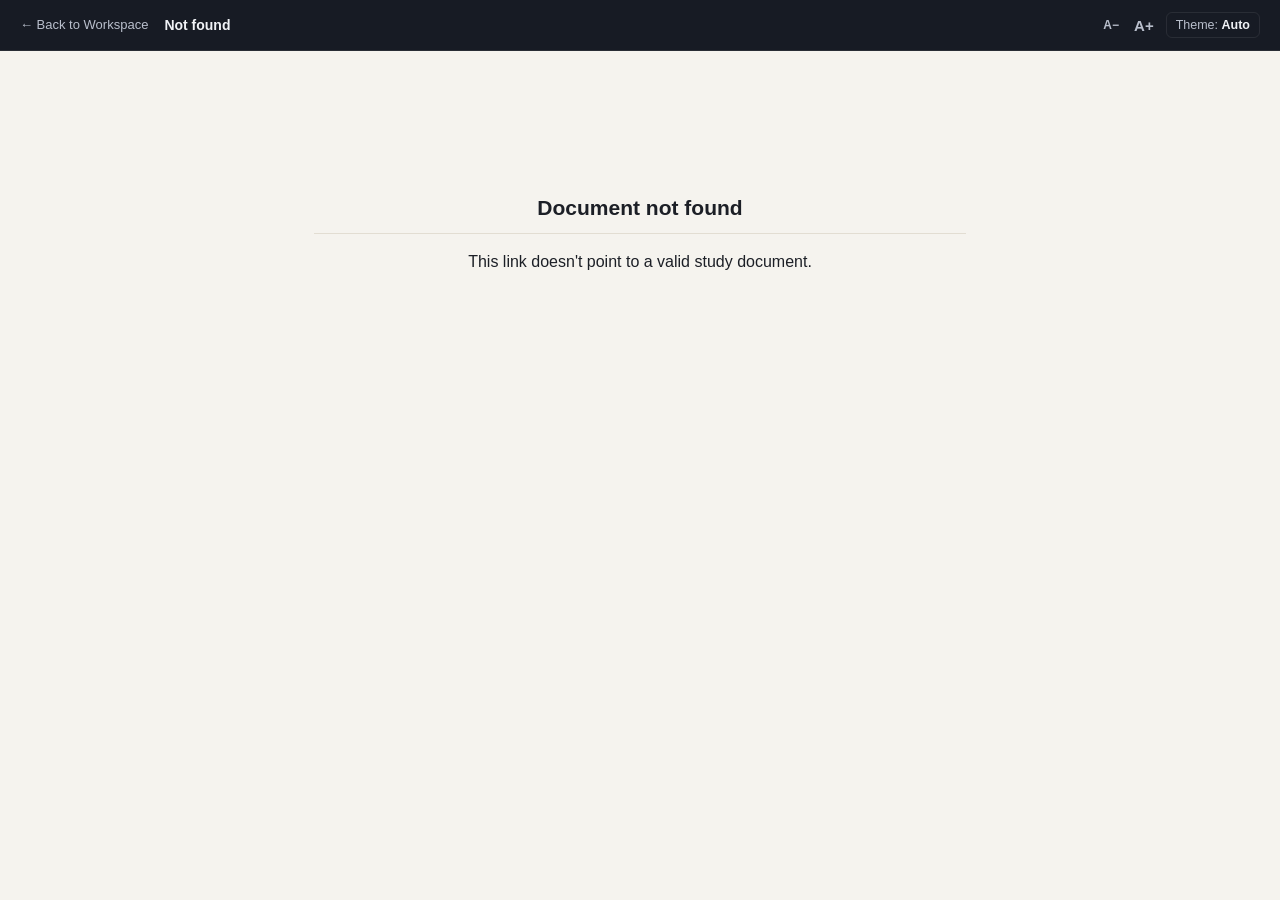
==== commit 08c4ea35: "Add A-/A+ text size and Theme: Auto/Light/Dark controls Top bar of the workspace and the document wi" ====
--- a/docs.html
+++ b/docs.html
@@ -8,6 +8,7 @@
     <meta name="theme-color" content="#12151c">
     <link rel="icon" href="data:image/svg+xml,%3Csvg xmlns='http://www.w3.org/2000/svg' viewBox='0 0 100 100'%3E%3Crect width='100' height='100' rx='18' fill='%232454c9'/%3E%3Ctext x='50' y='68' font-size='58' font-family='Arial, sans-serif' font-weight='bold' fill='white' text-anchor='middle'%3EEA%3C/text%3E%3C/svg%3E">
     <link rel="stylesheet" href="styles.css">
+    <script src="display.js"></script>
     <style>
         body { overflow: auto; background: var(--canvas-bg); height: auto; min-height: 100%; }
         .doc-topbar {
@@ -45,6 +46,11 @@
         <a href="index.html">← Back to Workspace</a>
         <span class="doc-topbar__title" id="docTitle">Loading…</span>
         <span class="doc-topbar__spacer"></span>
+        <div class="display-controls" role="group" aria-label="Display settings">
+            <button id="displaySmaller" class="icon-btn display-size display-size--down" type="button" aria-label="Decrease text size">A−</button>
+            <button id="displayLarger" class="icon-btn display-size display-size--up" type="button" aria-label="Increase text size">A+</button>
+            <button id="displayTheme" class="display-theme" type="button" aria-label="Change theme"><span class="display-theme__prefix">Theme: </span><span class="display-theme__value">Auto</span></button>
+        </div>
         <a id="docRawLink" href="#" target="_blank" rel="noopener">View raw</a>
     </header>
     <main class="doc-page">
--- a/styles.css
+++ b/styles.css
@@ -28,6 +28,27 @@
     --text: #1c1f26;
     --text-muted: #565c6b;
     --text-faint: #83889a;
+
+    /* Surfaces that were previously hard-coded - tokenised so the dark
+       reading theme can override them */
+    --tip-bg: #eef5f5;
+    --example-bg: #f1f0eb;
+    --flow-border: #d7e0f5;
+    --code-block-bg: #1c2333;
+    --code-block-text: #dbe2f5;
+    --table-head-bg: #1e2a4d;
+    --table-head-text: #ffffff;
+    --table-stripe: #faf9f5;
+    --on-solid: #ffffff;
+    --neutral-solid: #565c6b;
+    --tag-easy-text: #155724;
+    --tag-medium-text: #7a5c00;
+    --tag-hard-text: #7a201a;
+    --banner-text: #4a3400;
+    --backdrop: rgba(10, 12, 18, 0.55);
+
+    /* Reading-column text scale, set by display.js (Auto = by screen width) */
+    --reading-zoom: 1;
 
     /* Dark app shell */
     --shell-bg: #12151c;
@@ -51,6 +72,46 @@
     --wide-width: 1040px;
 
     --ease: cubic-bezier(0.2, 0, 0, 1);
+}
+
+/* Dark reading theme. The app shell is dark in both themes; this darkens
+   the reading canvas and everything drawn on it. data-theme is resolved
+   by display.js - "Auto" follows the device setting. */
+:root[data-theme="dark"] {
+    --accent: #6ea1ff;
+    --accent-pale: #1a2540;
+    --navy-pale: #182031;
+
+    --amber: #e3b35a;
+    --amber-pale: #2a2314;
+    --red: #f2877c;
+    --red-pale: #2e1b19;
+    --green: #6cc995;
+    --green-pale: #15261c;
+    --teal: #5cc0cc;
+
+    --canvas-bg: #0e1117;
+    --paper: #161a22;
+    --paper-border: #2a303b;
+    --text: #e4e7ee;
+    --text-muted: #a8afbd;
+    --text-faint: #7d8494;
+
+    --tip-bg: #12232a;
+    --example-bg: #1a1c21;
+    --flow-border: #2a3552;
+    --code-block-bg: #0a0d13;
+    --code-block-text: #dbe2f5;
+    --table-head-bg: #1f2a47;
+    --table-stripe: #1a1e27;
+    --on-solid: #0e1117;
+    --neutral-solid: #8a91a1;
+    --tag-easy-text: #8fe0b0;
+    --tag-medium-text: #f0c878;
+    --tag-hard-text: #f5a39a;
+    --banner-text: #f0d9a8;
+
+    --shadow: 0 1px 3px rgba(0,0,0,0.45);
 }
 
 /* --- Reset & Base --- */
@@ -118,6 +179,28 @@
 #sidebarNav { grid-area: sidebar; }
 #workspace { grid-area: workspace; }
 
+#fileProtocolBanner {
+    position: fixed;
+    top: 0;
+    left: 0;
+    right: 0;
+    z-index: 500;
+    background: var(--amber-pale);
+    color: var(--banner-text);
+    border-bottom: 2px solid var(--amber);
+    padding: 10px 20px;
+    font-size: 13px;
+    text-align: center;
+}
+
+#fileProtocolBanner code {
+    background: rgba(0, 0, 0, 0.08);
+    padding: 1px 6px;
+    border-radius: 4px;
+}
+
+#fileProtocolBanner[hidden] { display: none; }
+
 /* ============================================================
    Context Bar - a workspace toolbar, not a website header
    ============================================================ */
@@ -212,6 +295,40 @@
 }
 
 .icon-btn.is-active { color: var(--accent-on-dark); }
+
+.icon-btn:disabled { opacity: 0.35; cursor: default; }
+.icon-btn:disabled:hover { background: none; color: var(--shell-text); }
+
+/* --- Display controls: A- / A+ / Theme --- */
+.display-controls {
+    display: flex;
+    align-items: center;
+    gap: 2px;
+    flex-shrink: 0;
+}
+
+.display-size {
+    font-weight: 700;
+    min-width: 30px;
+    padding: 5px 6px;
+}
+.display-size--down { font-size: 12px; }
+.display-size--up { font-size: 15px; }
+
+.display-theme {
+    background: none;
+    border: 1px solid var(--shell-border);
+    color: var(--shell-text);
+    border-radius: var(--radius-sm);
+    padding: 5px 9px;
+    margin-left: 4px;
+    cursor: pointer;
+    font-size: 12.5px;
+    white-space: nowrap;
+    transition: border-color 0.12s var(--ease), color 0.12s var(--ease);
+}
+.display-theme:hover { color: var(--shell-text-strong); border-color: var(--accent-on-dark); }
+.display-theme__value { color: var(--shell-text-strong); font-weight: 600; }
 
 .search-trigger {
     display: flex;
@@ -416,12 +533,19 @@
 
 /* Breakout grid: narrow prose column by default; .breakout elements span wider */
 .sheet-inner {
+    zoom: var(--reading-zoom, 1);
     display: grid;
     grid-template-columns: 1fr min(var(--prose-width), 100%) 1fr;
     row-gap: 0;
 }
 
 .sheet-inner > * { grid-column: 2; min-width: 0; }
+
+/* A <select> sizes itself to its longest option. Let it and its label
+   shrink and wrap so large text sizes never push it off-screen. */
+.sheet-inner select { max-width: 100%; min-width: 0; }
+.quiz-bank-controls__filter,
+.flashcard-controls__filter { flex-wrap: wrap; min-width: 0; max-width: 100%; }
 
 .sheet-inner > .breakout {
     grid-column: 1 / 4;
@@ -473,6 +597,51 @@
     border: none;
     border-top: 1px solid var(--paper-border);
     margin: 22px 0 28px;
+}
+
+/* ============================================================
+   Markdown-viewer callouts (blockquotes) - used by both docs.js and
+   the inline deep-dive renderer in app.js. Never had CSS before -
+   every ">" blockquote in every .md file was rendering unstyled.
+   ============================================================ */
+.callout {
+    margin: 16px 0;
+    padding: 12px 16px;
+    border-left: 3px solid var(--paper-border);
+    border-radius: var(--radius-sm);
+    background: var(--canvas-bg);
+}
+
+.callout p { margin: 0; }
+.callout--warning { border-left-color: var(--amber); background: var(--amber-pale); }
+.callout--accent { border-left-color: var(--accent); background: var(--accent-pale); }
+.callout--soft { border-left-color: var(--paper-border); background: var(--canvas-bg); }
+
+/* ============================================================
+   Inline deep-dive (a domain sheet's .md file, rendered directly
+   into the sheet - no separate page, no extra click)
+   ============================================================ */
+.deep-dive-heading {
+    display: flex;
+    align-items: center;
+    gap: 8px;
+    color: var(--accent);
+    font-size: 15px;
+    font-weight: 700;
+    text-transform: uppercase;
+    letter-spacing: 0.03em;
+    margin: 0 0 18px;
+}
+
+.deep-dive-inline table code { white-space: nowrap; }
+
+.sheet-cta {
+    display: flex;
+    gap: 12px;
+    flex-wrap: wrap;
+    margin: 28px 0 8px;
+    padding-top: 20px;
+    border-top: 1px solid var(--paper-border);
 }
 
 /* ============================================================
@@ -559,6 +728,95 @@
 .info-card--flat-blue { background: var(--blue-pale); border-color: transparent; }
 
 /* ============================================================
+   Decision engine: clickable card options + a dynamic result panel
+   ============================================================ */
+.decision-card {
+    background: var(--paper);
+    padding: 18px;
+    border-radius: var(--radius-sm);
+    border: 2px solid var(--paper-border);
+    cursor: pointer;
+    text-align: left;
+    font: inherit;
+    color: inherit;
+    transition: border-color 0.12s var(--ease), transform 0.12s var(--ease), background-color 0.12s var(--ease);
+}
+
+.decision-card:hover { border-color: var(--accent); transform: translateY(-2px); }
+.decision-card:focus-visible { outline: 2px solid var(--accent); outline-offset: 2px; }
+.decision-card.is-selected { border-color: var(--accent); background: var(--accent-pale); }
+.decision-card h4 { margin: 0 0 6px; }
+.decision-card p { margin: 0; color: var(--text-muted); font-size: 14px; }
+
+.decision-result {
+    margin-top: 22px;
+    padding: 20px 22px;
+    border-radius: var(--radius);
+    border-left: 4px solid var(--paper-border);
+    background: var(--canvas-bg);
+    animation: decisionFadeIn 0.25s var(--ease);
+}
+
+.decision-result[hidden] { display: none; }
+
+@keyframes decisionFadeIn {
+    from { opacity: 0; transform: translateY(6px); }
+    to { opacity: 1; transform: translateY(0); }
+}
+
+.decision-result--pass { border-left-color: var(--green); background: var(--green-pale); }
+.decision-result--breach { border-left-color: var(--red); background: var(--red-pale); }
+
+.decision-result__title { font-weight: 700; font-size: 16px; margin: 0 0 8px; }
+.decision-result--pass .decision-result__title { color: var(--green); }
+.decision-result--breach .decision-result__title { color: var(--red); }
+
+.fit-badge {
+    display: inline-flex;
+    align-items: center;
+    gap: 6px;
+    font-size: 12.5px;
+    font-weight: 700;
+    padding: 3px 10px;
+    border-radius: 20px;
+    margin-top: 10px;
+}
+
+.fit-badge--pass { background: var(--green-pale); color: var(--green); }
+.fit-badge--breach { background: var(--red-pale); color: var(--red); }
+
+/* ============================================================
+   Tabs: used by tabbed case-study guides
+   ============================================================ */
+.tab-nav {
+    display: flex;
+    flex-wrap: wrap;
+    gap: 6px;
+    border-bottom: 1px solid var(--paper-border);
+    margin-bottom: 18px;
+}
+
+.tab-btn {
+    font: inherit;
+    font-size: 14px;
+    font-weight: 600;
+    color: var(--text-muted);
+    background: none;
+    border: none;
+    border-bottom: 2px solid transparent;
+    padding: 10px 6px;
+    margin-bottom: -1px;
+    cursor: pointer;
+    transition: color 0.12s var(--ease), border-color 0.12s var(--ease);
+}
+
+.tab-btn:hover { color: var(--text); }
+.tab-btn.is-active { color: var(--accent); border-bottom-color: var(--accent); }
+
+.tab-panel[hidden] { display: none; }
+.tab-panel { animation: decisionFadeIn 0.2s var(--ease); }
+
+/* ============================================================
    Content patterns: definition / tip / important / example / scenario
    Consistent eyebrow + left border, no heavy card chrome
    ============================================================ */
@@ -588,7 +846,7 @@
 
 .pattern--tip {
     border-left-color: var(--teal);
-    background: #eef5f5;
+    background: var(--tip-bg);
 }
 .pattern--tip .pattern__label { color: var(--teal); }
 
@@ -600,7 +858,7 @@
 
 .pattern--example {
     border-left-color: var(--text-faint);
-    background: #f1f0eb;
+    background: var(--example-bg);
 }
 .pattern--example .pattern__label { color: var(--text-muted); }
 .pattern--example p { font-style: italic; }
@@ -616,7 +874,7 @@
 /* Compact architecture-model flow banner (e.g. Vision -> ... -> Roadmap) */
 .flow-diagram {
     background: var(--navy-pale);
-    border: 1px solid #d7e0f5;
+    border: 1px solid var(--flow-border);
     border-radius: var(--radius-sm);
     padding: 18px 24px;
     margin: 8px 0 28px;
@@ -654,8 +912,8 @@
     max-width: 100%;
     margin: 18px 0;
     padding: 16px 18px;
-    background: #1c2333;
-    color: #dbe2f5;
+    background: var(--code-block-bg);
+    color: var(--code-block-text);
     border-radius: var(--radius-sm);
     font-size: 13px;
     line-height: 1.6;
@@ -692,14 +950,14 @@
 }
 
 .table-standard th {
-    background: #1e2a4d;
-    color: white;
+    background: var(--table-head-bg);
+    color: var(--table-head-text);
     font-weight: 600;
     white-space: nowrap;
 }
 
 .table-standard td.center { text-align: center; }
-.table-standard tbody tr:nth-child(even) { background: #faf9f5; }
+.table-standard tbody tr:nth-child(even) { background: var(--table-stripe); }
 
 /* --- Defense pattern grid --- */
 .defense-step {
@@ -714,7 +972,7 @@
 
 /* --- Score bands --- */
 .score-band {
-    color: white;
+    color: var(--on-solid);
     padding: 14px;
     border-radius: var(--radius-sm);
     text-align: center;
@@ -802,8 +1060,8 @@
 }
 
 .btn:hover { opacity: 0.88; }
-.btn-danger { background: var(--red); color: white; }
-.btn-secondary { background: #565c6b; color: white; }
+.btn-danger { background: var(--red); color: var(--on-solid); }
+.btn-secondary { background: var(--neutral-solid); color: var(--on-solid); }
 
 /* ============================================================
    Study Desk (bottom panel)
@@ -946,7 +1204,7 @@
 .review-filter.is-active {
     background: var(--accent);
     border-color: var(--accent);
-    color: white;
+    color: var(--on-solid);
 }
 
 .review-continue {
@@ -954,7 +1212,7 @@
     flex-direction: column;
     gap: 4px;
     background: var(--navy-pale);
-    border: 1px solid #d7e0f5;
+    border: 1px solid var(--flow-border);
     border-radius: var(--radius-sm);
     padding: 14px 18px;
     margin-bottom: 30px;
@@ -1092,7 +1350,7 @@
     color: var(--text);
 }
 
-#searchDialog::backdrop { background: rgba(10, 12, 18, 0.55); }
+#searchDialog::backdrop { background: var(--backdrop); }
 
 .search-dialog__input-row {
     display: flex;
@@ -1214,7 +1472,7 @@
 
 .quiz-submit {
     background: var(--accent);
-    color: white;
+    color: var(--on-solid);
     border: none;
     padding: 10px 26px;
     border-radius: var(--radius-sm);
@@ -1262,6 +1520,263 @@
     font-weight: 600;
 }
 
+/* --- Domain quiz bank: filter + gauge controls --- */
+.quiz-bank-controls {
+    display: flex;
+    align-items: center;
+    flex-wrap: wrap;
+    gap: 14px;
+    background: var(--navy-pale);
+    border-radius: var(--radius-sm);
+    padding: 14px 16px;
+    margin-bottom: 22px;
+}
+
+.quiz-bank-controls__filter {
+    display: flex;
+    align-items: center;
+    gap: 8px;
+    font-size: 13px;
+    color: var(--text-muted);
+}
+
+.quiz-bank-controls__filter select {
+    font: inherit;
+    font-size: 13px;
+    padding: 6px 10px;
+    border-radius: var(--radius-sm);
+    border: 1px solid var(--paper-border);
+    background: var(--paper);
+    color: var(--text);
+}
+
+.quiz-bank-controls__score {
+    display: flex;
+    align-items: center;
+    gap: 8px;
+    font-weight: 600;
+    font-size: 14px;
+    flex: 1;
+}
+
+.quiz-bank-controls .btn { margin-left: auto; }
+
+/* --- Circular progress gauge (shared: quiz score, tracker checklist) --- */
+.gauge-tile__gauge {
+    display: inline-flex;
+    flex-shrink: 0;
+}
+
+.gauge-ring circle { transition: stroke-dashoffset 0.3s var(--ease); }
+
+/* --- Case rubric self-score checklist (inside a model-answer reveal) --- */
+.case-checklist {
+    margin-top: 16px;
+    padding-top: 14px;
+    border-top: 1px dashed var(--paper-border);
+}
+
+.case-checklist__label { font-weight: 600; margin: 0 0 8px; }
+
+.case-checklist .tracker-item { margin-bottom: 6px; font-size: 14px; }
+
+/* ============================================================
+   Today dashboard (Start sheet): Today's Focus + Study Timer
+   ============================================================ */
+.today-dashboard {
+    display: grid;
+    grid-template-columns: 1.3fr 1fr;
+    gap: 16px;
+    margin: 22px 0;
+}
+
+/* Grid items default to min-width:auto and refuse to shrink below their
+   content - at large text sizes that pushed the cards off-screen */
+.today-dashboard > * { min-width: 0; }
+
+@media (max-width: 700px) {
+    .today-dashboard { grid-template-columns: 1fr; }
+}
+
+.today-card {
+    background: var(--paper);
+    border: 1px solid var(--paper-border);
+    border-left: 4px solid var(--accent);
+    border-radius: var(--radius);
+    padding: 20px 22px;
+}
+
+.today-focus__label {
+    font-size: 12px;
+    font-weight: 700;
+    text-transform: uppercase;
+    letter-spacing: 0.03em;
+    color: var(--accent);
+    margin: 0 0 8px;
+}
+
+.today-focus__task { font-size: 16px; font-weight: 600; margin: 0 0 16px; color: var(--text); }
+
+.today-focus__actions { display: flex; gap: 10px; flex-wrap: wrap; margin-bottom: 14px; }
+
+.today-focus__progress { font-size: 13px; color: var(--text-muted); margin: 0; }
+
+.timer-card {
+    display: flex;
+    flex-wrap: wrap;
+    align-items: center;
+    gap: 18px;
+    border-left-color: var(--teal);
+    transition: background-color 0.3s var(--ease), border-color 0.3s var(--ease);
+}
+
+.timer-card.timer-flash { background: var(--green-pale); border-left-color: var(--green); }
+
+.timer-card__gauge { flex-shrink: 0; }
+
+.timer-card__body { display: flex; flex-direction: column; gap: 6px; flex: 1; min-width: 0; }
+
+.timer-card__mode { font-size: 12px; font-weight: 700; text-transform: uppercase; letter-spacing: 0.03em; color: var(--teal); }
+
+.timer-card__display { font-size: 32px; font-weight: 700; font-variant-numeric: tabular-nums; color: var(--text); line-height: 1; }
+
+.timer-card__controls { display: flex; gap: 8px; margin-top: 4px; flex-wrap: wrap; }
+
+.timer-card__presets { display: flex; flex-wrap: wrap; gap: 6px; margin-top: 8px; }
+
+.timer-preset-btn {
+    font: inherit;
+    font-size: 12px;
+    padding: 4px 10px;
+    border-radius: 20px;
+    border: 1px solid var(--paper-border);
+    background: var(--canvas-bg);
+    color: var(--text-muted);
+    cursor: pointer;
+    transition: border-color 0.12s var(--ease), color 0.12s var(--ease);
+}
+
+.timer-preset-btn:hover { border-color: var(--teal); color: var(--teal); }
+
+/* ============================================================
+   Flashcard drill
+   ============================================================ */
+.flashcard-controls {
+    display: flex;
+    align-items: center;
+    flex-wrap: wrap;
+    gap: 14px;
+    background: var(--navy-pale);
+    border-radius: var(--radius-sm);
+    padding: 14px 16px;
+    margin-bottom: 22px;
+}
+
+.flashcard-controls__filter {
+    display: flex;
+    align-items: center;
+    gap: 8px;
+    font-size: 13px;
+    color: var(--text-muted);
+}
+
+.flashcard-controls__filter select {
+    font: inherit;
+    font-size: 13px;
+    padding: 6px 10px;
+    border-radius: var(--radius-sm);
+    border: 1px solid var(--paper-border);
+    background: var(--paper);
+    color: var(--text);
+}
+
+.flashcard-controls__stats {
+    font-weight: 700;
+    font-size: 14px;
+    font-variant-numeric: tabular-nums;
+    color: var(--accent);
+    flex: 1;
+}
+
+.flashcard-controls .btn { margin-left: auto; }
+
+.flashcard {
+    background: var(--paper);
+    border: 1px solid var(--paper-border);
+    border-left: 4px solid var(--accent);
+    border-radius: var(--radius);
+    padding: 32px 30px;
+    min-height: 190px;
+    display: flex;
+    flex-direction: column;
+    justify-content: center;
+    cursor: pointer;
+    animation: decisionFadeIn 0.2s var(--ease);
+}
+
+.flashcard--empty { cursor: default; border-left-color: var(--paper-border); text-align: center; }
+
+.flashcard__label {
+    font-size: 11.5px;
+    font-weight: 700;
+    text-transform: uppercase;
+    letter-spacing: 0.04em;
+    color: var(--accent);
+    margin: 0 0 12px;
+}
+
+.flashcard__front { font-size: 20px; font-weight: 600; line-height: 1.45; margin: 0; color: var(--text); }
+.flashcard__back { font-size: 17px; line-height: 1.6; margin: 0; color: var(--text); }
+.flashcard__done { font-size: 18px; font-weight: 700; margin: 0 0 8px; color: var(--green); }
+
+.flashcard__controls {
+    display: flex;
+    gap: 12px;
+    flex-wrap: wrap;
+    margin-top: 18px;
+}
+
+/* ============================================================
+   Study Schedule: collapsible week groups
+   ============================================================ */
+.schedule-week {
+    background: var(--paper);
+    border: 1px solid var(--paper-border);
+    border-radius: var(--radius-sm);
+    padding: 4px 18px;
+    margin-bottom: 12px;
+}
+
+.schedule-week[open] { padding-bottom: 16px; }
+
+.schedule-week__summary {
+    cursor: pointer;
+    list-style: none;
+    padding: 14px 0;
+    font-weight: 700;
+    color: var(--text);
+    display: flex;
+    align-items: center;
+    justify-content: space-between;
+    gap: 10px;
+}
+
+.schedule-week__summary::-webkit-details-marker { display: none; }
+
+.schedule-week__count {
+    font-size: 12px;
+    font-weight: 700;
+    color: var(--accent);
+    background: var(--accent-pale);
+    padding: 2px 10px;
+    border-radius: 20px;
+}
+
+.schedule-week__days { display: flex; flex-direction: column; gap: 8px; }
+
+.schedule-week__days .tracker-item { align-items: flex-start; font-size: 14px; }
+.schedule-week__days .tracker-item input[type="checkbox"] { margin-top: 3px; flex-shrink: 0; }
+
 .case-study {
     background: var(--canvas-bg);
     padding: 18px;
@@ -1281,9 +1796,9 @@
     margin-right: 5px;
 }
 
-.tag-easy { background: var(--green-pale); color: #155724; }
-.tag-medium { background: var(--amber-pale); color: #7a5c00; }
-.tag-hard { background: var(--red-pale); color: #7a201a; }
+.tag-easy { background: var(--green-pale); color: var(--tag-easy-text); }
+.tag-medium { background: var(--amber-pale); color: var(--tag-medium-text); }
+.tag-hard { background: var(--red-pale); color: var(--tag-hard-text); }
 .tag-architect { background: var(--accent-pale); color: var(--accent); }
 
 .model-answer summary {
@@ -1371,6 +1886,7 @@
 
 @media (max-width: 640px) {
     .search-trigger__text { display: none; }
+    .display-theme__prefix { display: none; }
     .search-trigger { padding: 6px 8px; }
 }
 
@@ -1417,4 +1933,17 @@
     #contextBar, #sidebarNav, #studyDesk, #navDrawerToggle { display: none !important; }
     #contentCanvas { overflow: visible; padding: 0; }
     .sheet { display: block !important; }
-}
+    .sheet-inner { zoom: 1; }
+
+    /* Paper is white: print the light palette whatever the screen theme */
+    :root[data-theme="dark"] {
+        --accent: #2454c9; --accent-pale: #e8eefb; --navy-pale: #eef2fa;
+        --amber: #93650a; --amber-pale: #f7efdd; --red: #a1281f; --red-pale: #f8ebe9;
+        --green: #1e6b42; --green-pale: #e7f1ea; --teal: #12616d;
+        --canvas-bg: #ffffff; --paper: #ffffff; --paper-border: #e2ddd2;
+        --text: #1c1f26; --text-muted: #565c6b; --text-faint: #83889a;
+        --tip-bg: #eef5f5; --example-bg: #f1f0eb; --flow-border: #d7e0f5;
+        --table-stripe: #faf9f5; --on-solid: #ffffff; --neutral-solid: #565c6b;
+        --tag-easy-text: #155724; --tag-medium-text: #7a5c00; --tag-hard-text: #7a201a;
+    }
+}
